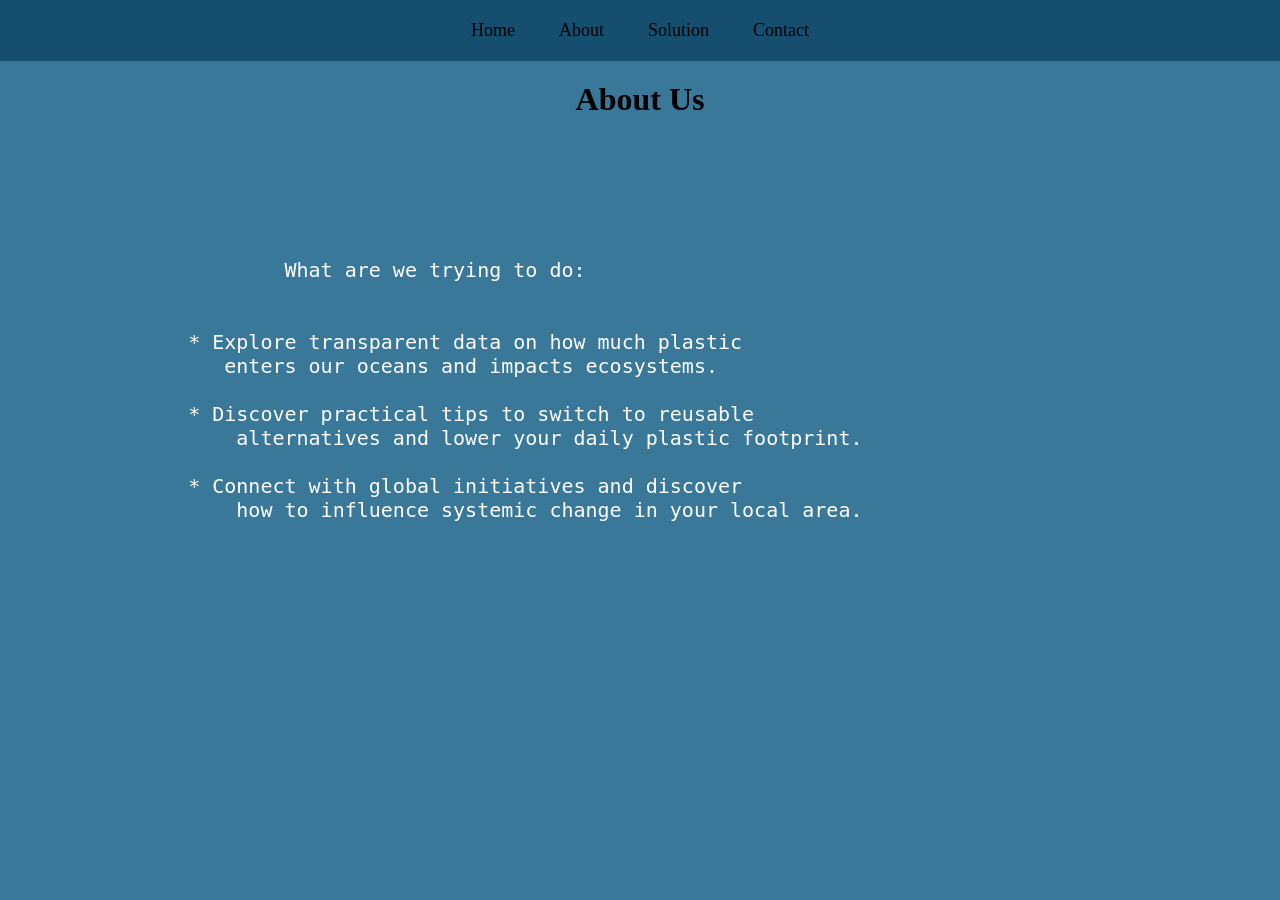
==== about.html @ 8f3c1df1 "adding..." ====
<!DOCTYPE html>
<html lang="en">
<head>
        <link href="stylesheet.css" rel="stylesheet">

    <meta charset="UTF-8">
    <title>About </title>
</head>
<body>



 <ul>
  <li><a href="index.html">Home</a></li>
  <li><a href="about.html">About</a></li>
  <li><a href="solution.html">Solution</a></li>
  <li><a href="contact.html">Contact</a></li>
</ul>

<h1> About Us</h1>



<pre>            What are we trying to do:


    * Explore transparent data on how much plastic
       enters our oceans and impacts ecosystems.

    * Discover practical tips to switch to reusable
        alternatives and lower your daily plastic footprint.

    * Connect with global initiatives and discover
        how to influence systemic change in your local area.


</pre>




</body>
</html>
---- stylesheet.css ----
h1{
color:black;
text-align: center

}

body {
 background-color :#397899;
  margin: 0;
  padding: 0;
}

h1, p {
    font-size: xx-large;
    font-family: "Times New Roman", Times, serif;
  margin: 20px;
}

ul {

  list-style-type: none;
  padding: 0;
    margin: 0;
  background-color: #154e6e;
  display: flex;
  justify-content: center;
}


ul li a {
    font-family:"Times New Roman", Times, serif;
    font-size: large;
    display: block;
    color: black;
    padding: 20px 22px;
    text-decoration: none;
}

ul li a:hover {
  background-color: #154e6e
}

p{
    color: white;
    font-family: monospace;
    font-size: x-large;
    text-align: center;
    margin: 40px

;
}
div {
  display: flex;
  justify-content: center;
}

img {
  width: 50%;
}
footer {
    font-family:"Times New Roman", Times, serif;
    position: fixed;
    left: 0;
    bottom: 0;
    width: 100%;
    background-color:#004e7a;
    color: black;
    text-align: center;


}
pre{
    color: white;
    font-family: monospace;
    font-size: x-large;
    text-align: left;
    margin: 140px
}
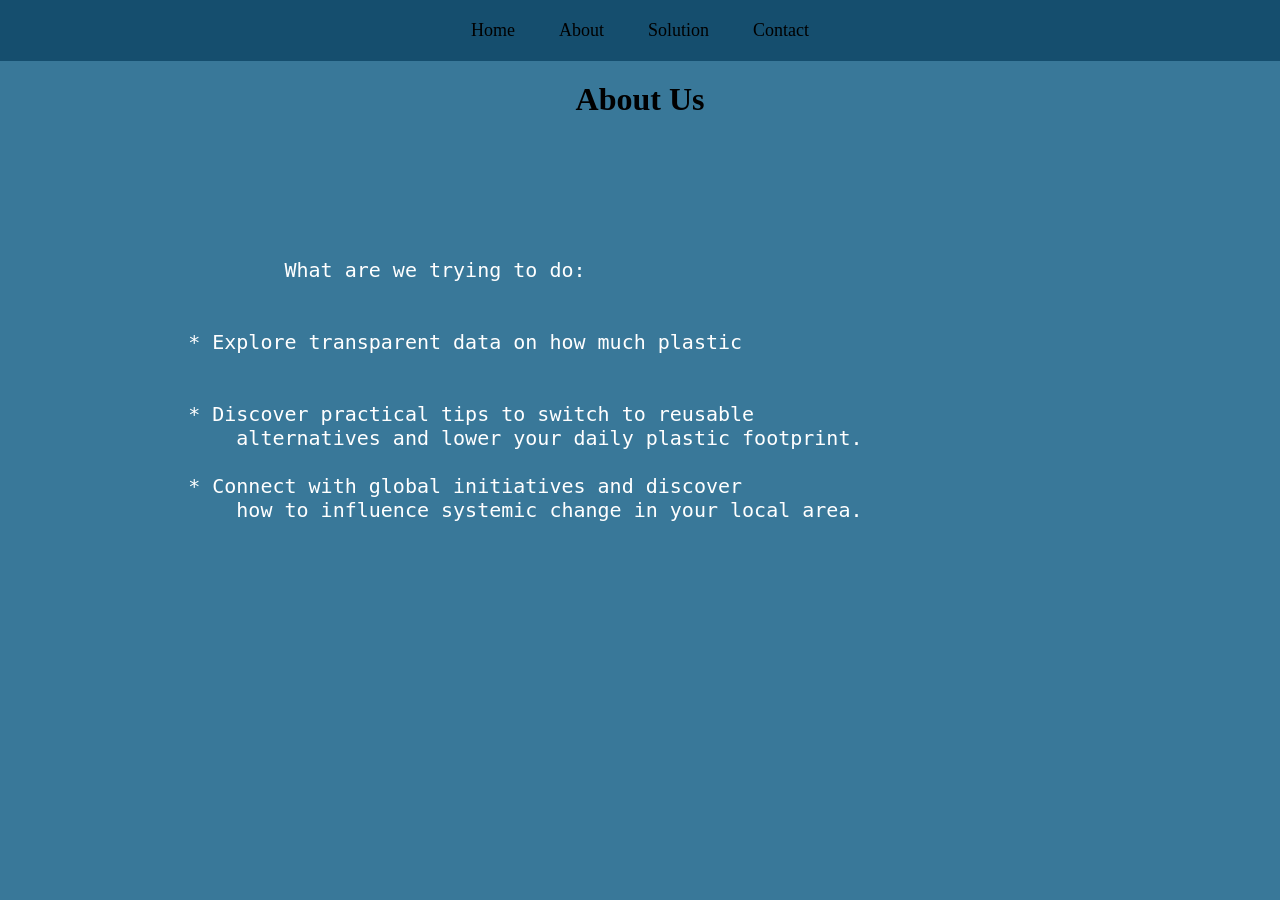
==== commit ea9c6eff: "adding..." ====
--- a/about.html
+++ b/about.html
@@ -25,7 +25,7 @@
 
 
     * Explore transparent data on how much plastic
-       enters our oceans and impacts ecosystems.
+
 
     * Discover practical tips to switch to reusable
         alternatives and lower your daily plastic footprint.
--- a/stylesheet.css
+++ b/stylesheet.css
@@ -54,9 +54,6 @@
   justify-content: center;
 }
 
-img {
-  width: 50%;
-}
 footer {
     font-family:"Times New Roman", Times, serif;
     position: fixed;
@@ -76,6 +73,24 @@
     text-align: left;
     margin: 140px
 }
+.responsive {
+    width: 30%;
+    height: 50%;
+}
+.fa {
+  padding: 20px;
+  font-size: 30px;
+  width: 30px;
+  text-align: center;
+  text-decoration: none;
+  border-radius: 50%;
+}
 
 
 
+img{
+
+    width: 2%;
+    height: 4%;
+    text-align: right;
+}
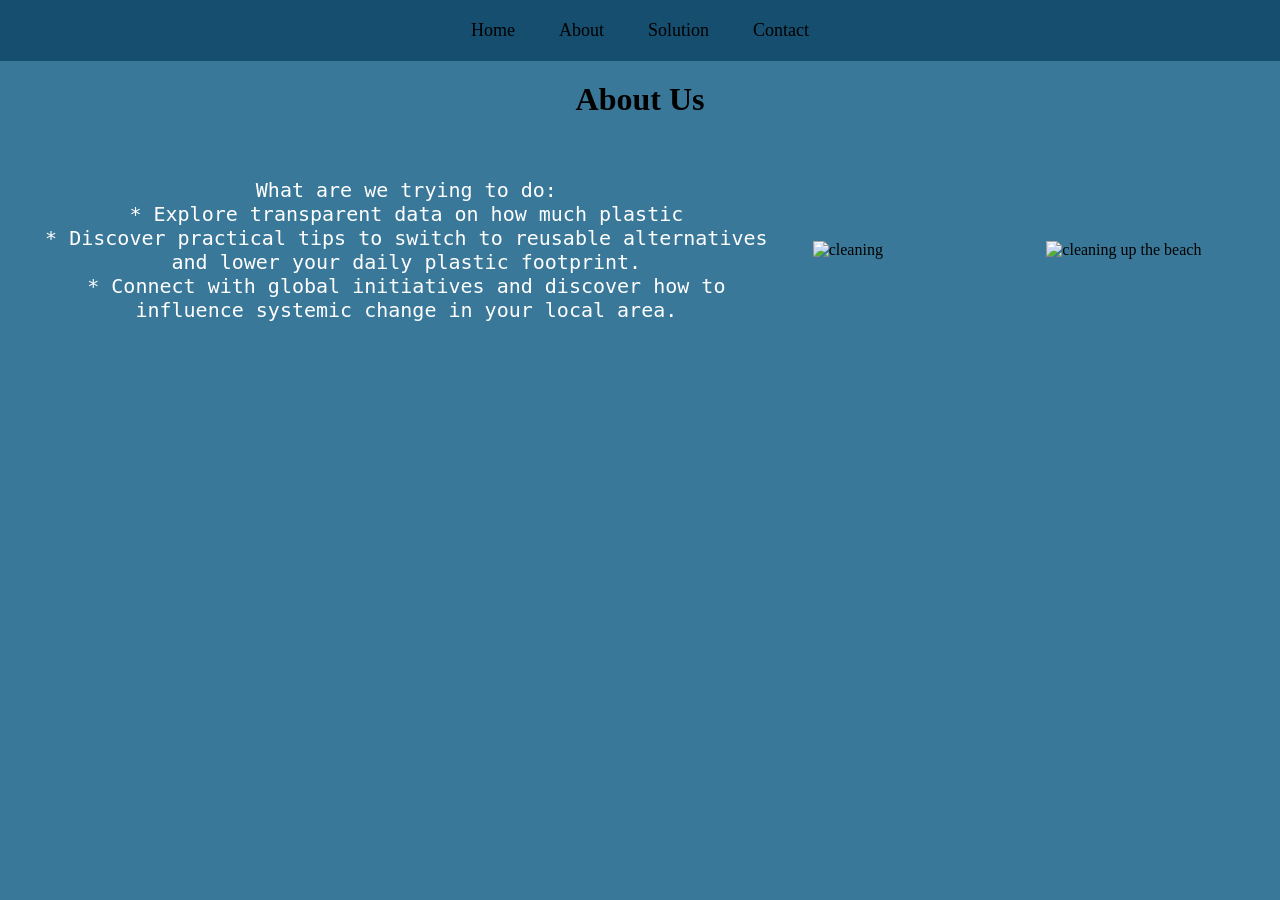
==== commit 80ac6c4f: "adding..." ====
--- a/about.html
+++ b/about.html
@@ -20,21 +20,24 @@
 <h1> About Us</h1>
 
 
-
-<pre>            What are we trying to do:
+<div style="display: flex; align-items: center;">
+  <p>       What are we trying to do:<br>
 
 
-    * Explore transparent data on how much plastic
+    * Explore transparent data on how much plastic<br>
 
 
     * Discover practical tips to switch to reusable
-        alternatives and lower your daily plastic footprint.
+        alternatives and lower your daily plastic footprint.<br>
 
     * Connect with global initiatives and discover
-        how to influence systemic change in your local area.
+        how to influence systemic change in your local area.</p>
+
+  <img src="images/people.jpg" alt="cleaning" style="width: 30%;height: 40%">
+    <img src="images/cleaning.jpg" alt="cleaning up the beach" style="width: 30%;height: 40%">
+</div>
 
 
-</pre>
 
 
 
--- a/stylesheet.css
+++ b/stylesheet.css
@@ -66,13 +66,7 @@
 
 
 }
-pre{
-    color: white;
-    font-family: monospace;
-    font-size: x-large;
-    text-align: left;
-    margin: 140px
-}
+
 .responsive {
     width: 30%;
     height: 50%;
@@ -88,9 +82,12 @@
 
 
 
-img{
+img {
+  float: right;
+}
 
-    width: 2%;
-    height: 4%;
-    text-align: right;
-}
+.container {
+  display: flex;
+  flex-direction: column
+
+}
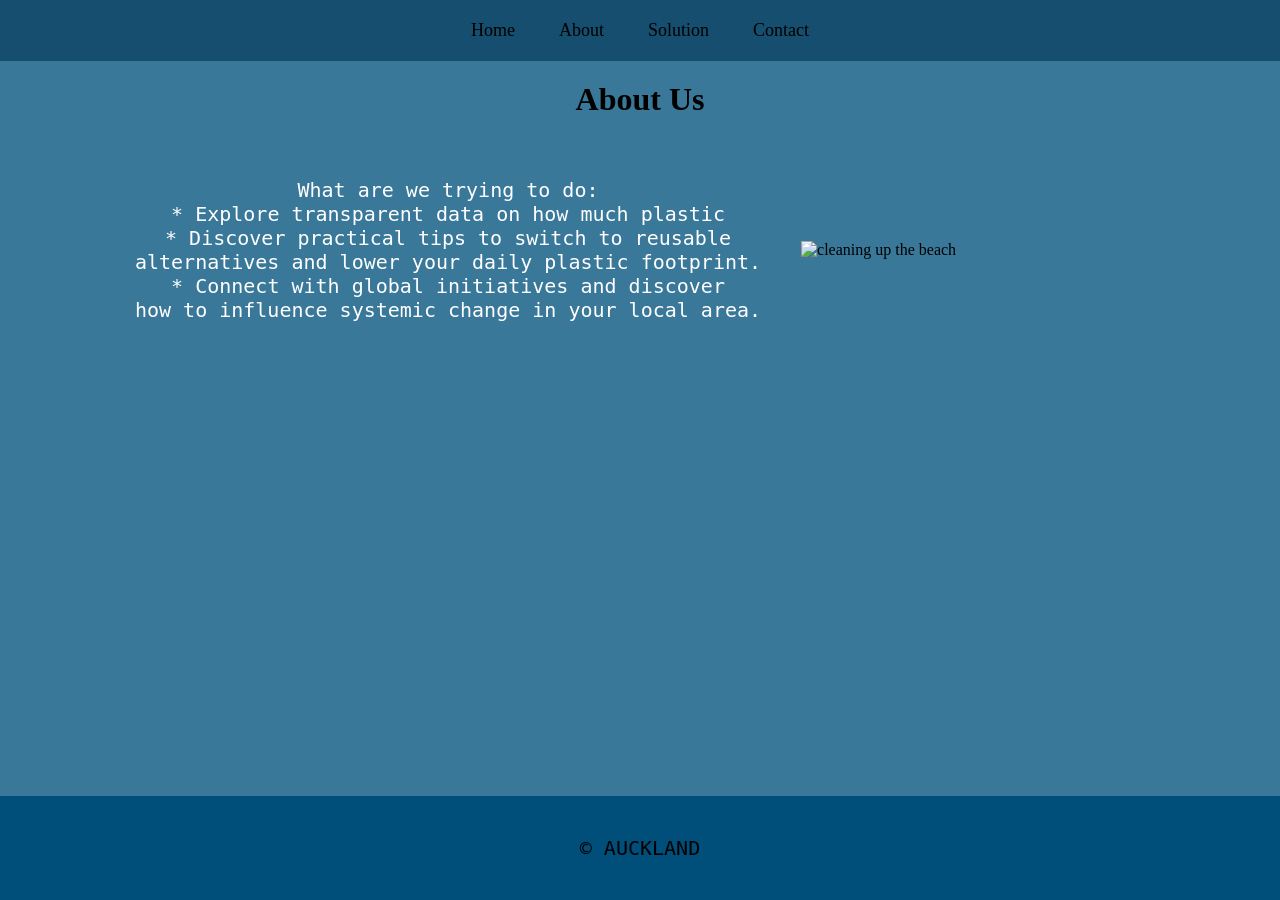
==== commit 3cad349e: "adding..." ====
--- a/about.html
+++ b/about.html
@@ -27,18 +27,21 @@
     * Explore transparent data on how much plastic<br>
 
 
-    * Discover practical tips to switch to reusable
+    * Discover practical tips to switch to reusable<br>
         alternatives and lower your daily plastic footprint.<br>
 
-    * Connect with global initiatives and discover
-        how to influence systemic change in your local area.</p>
+    * Connect with global initiatives and discover<br>
+        how to influence systemic change in your local area.
+  </p>
 
-  <img src="images/people.jpg" alt="cleaning" style="width: 30%;height: 40%">
     <img src="images/cleaning.jpg" alt="cleaning up the beach" style="width: 30%;height: 40%">
 </div>
 
 
+<footer>
+ <p style="color:black;">© AUCKLAND
 
+</footer>
 
 
 
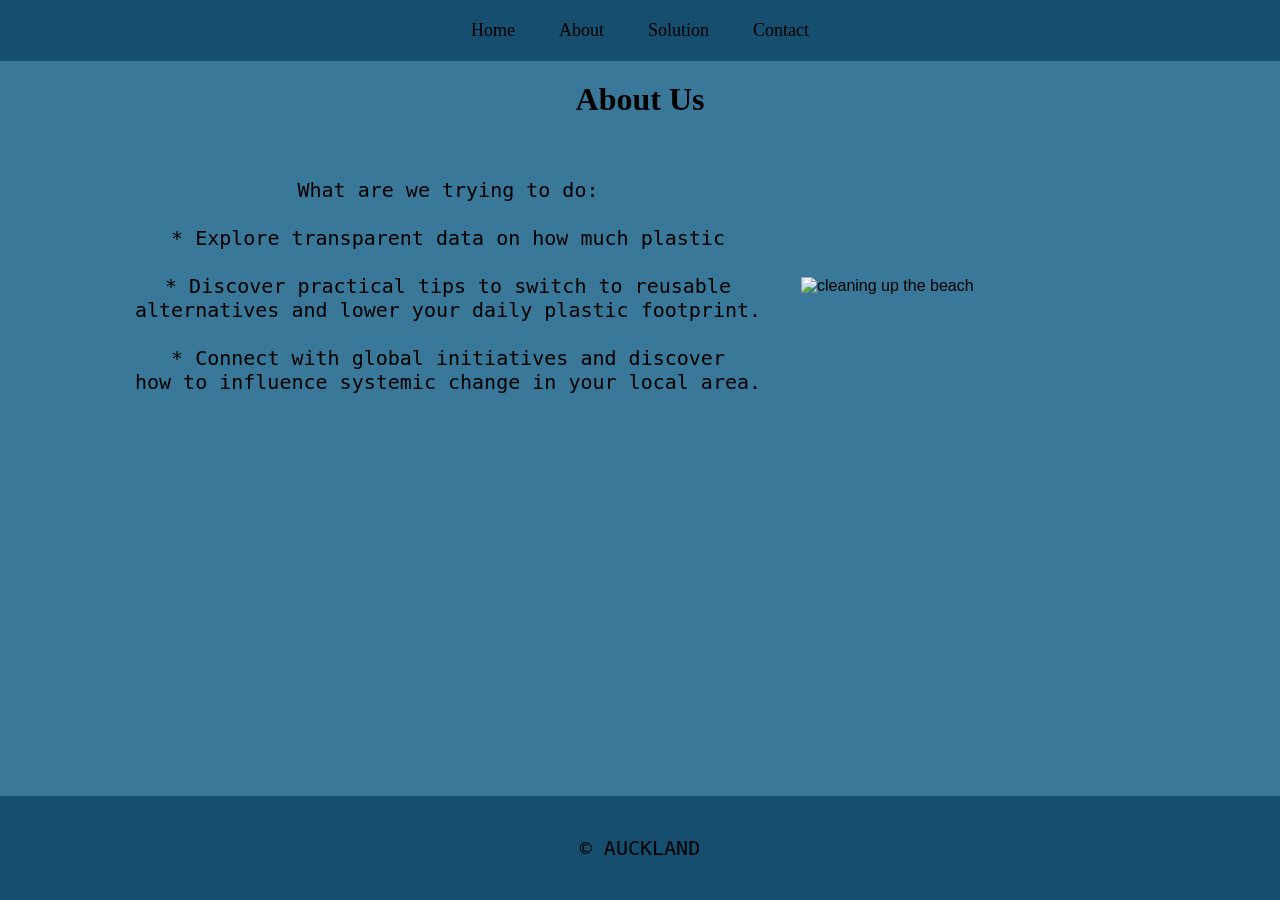
==== commit 9fbfe95c: "adding..." ====
--- a/about.html
+++ b/about.html
@@ -23,12 +23,16 @@
 <div style="display: flex; align-items: center;">
   <p>       What are we trying to do:<br>
 
+      <br>
 
     * Explore transparent data on how much plastic<br>
 
+      <br>
 
     * Discover practical tips to switch to reusable<br>
         alternatives and lower your daily plastic footprint.<br>
+
+      <br> 
 
     * Connect with global initiatives and discover<br>
         how to influence systemic change in your local area.
--- a/stylesheet.css
+++ b/stylesheet.css
@@ -16,6 +16,14 @@
   margin: 20px;
 }
 
+h3{
+
+    text-align: center;
+    color: black;
+    font-family:  "Times New Roman", Times, serif;
+
+
+}
 ul {
 
   list-style-type: none;
@@ -41,7 +49,7 @@
 }
 
 p{
-    color: white;
+    color: black;
     font-family: monospace;
     font-size: x-large;
     text-align: center;
@@ -60,7 +68,7 @@
     left: 0;
     bottom: 0;
     width: 100%;
-    background-color:#004e7a;
+    background-color:#154e6e;
     color: black;
     text-align: center;
 
@@ -71,23 +79,55 @@
     width: 30%;
     height: 50%;
 }
-.fa {
-  padding: 20px;
-  font-size: 30px;
-  width: 30px;
-  text-align: center;
-  text-decoration: none;
-  border-radius: 50%;
-}
+
+
 
 
 
 img {
   float: right;
+
 }
 
 .container {
   display: flex;
   flex-direction: column
 
+}
+
+body {font-family: Arial, Helvetica, sans-serif;}
+* {box-sizing: border-box;}
+
+
+input[type=text], select, textarea {
+  width: 100%;
+  padding: 12px;
+  border: 2px solid black;
+  border-radius: 4px;
+  box-sizing: border-box;
+  margin-top: 6px;
+  margin-bottom: 16px;
+  resize: vertical;
+    background-color: #397899;
+
+}
+
+input[type=submit] {
+  background-color: #154e6e;
+  color: white;
+  padding: 12px 20px;
+  border: none;
+  border-radius: 4px;
+  cursor: pointer;
+}
+
+input[type=submit]:hover {
+  background-color: #45a049;
+}
+
+.container {
+  border-radius: 5px;
+  background-color: #397899;
+  padding: 20px;
+
 }
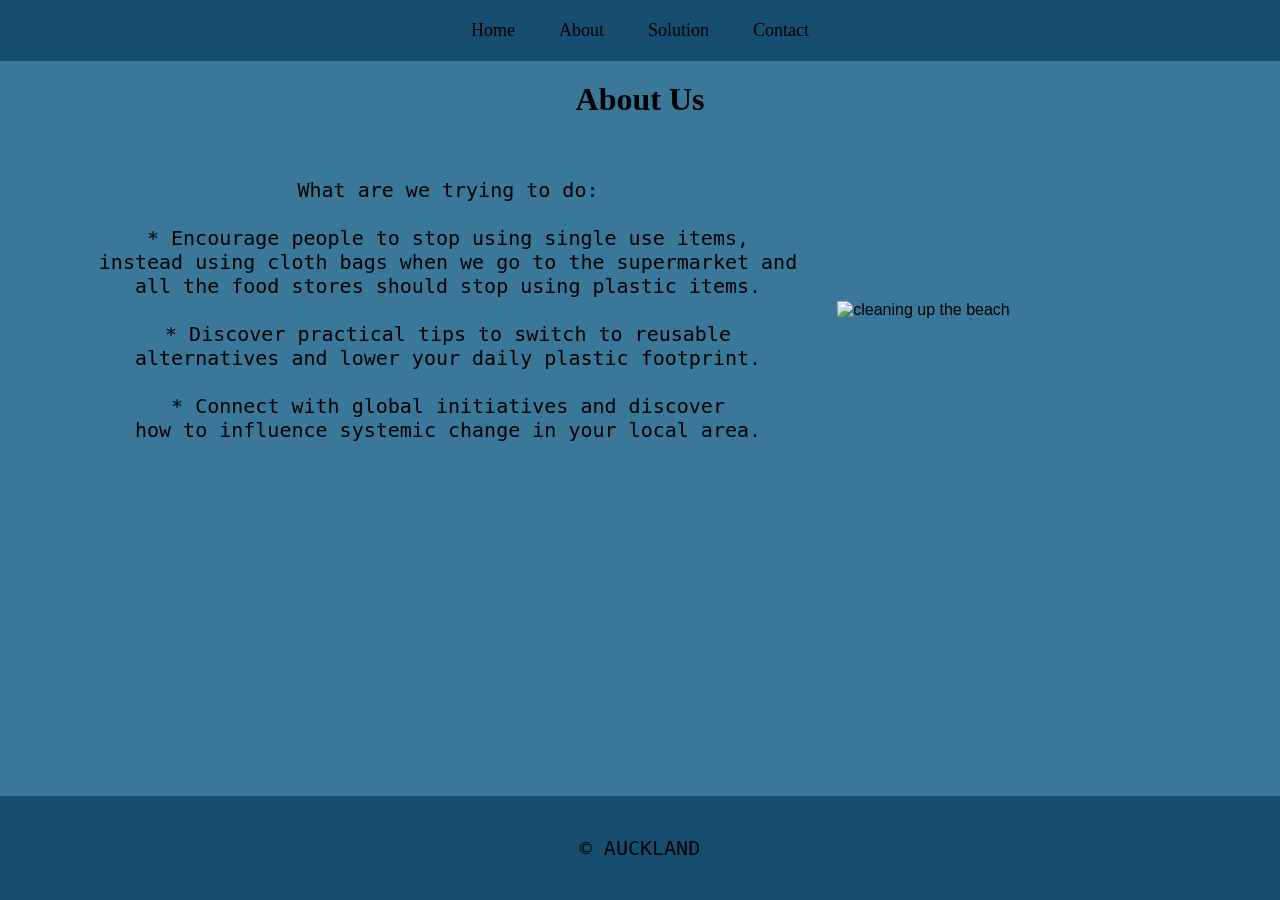
==== commit 57cfd590: "adding..." ====
--- a/about.html
+++ b/about.html
@@ -25,7 +25,9 @@
 
       <br>
 
-    * Explore transparent data on how much plastic<br>
+    * Encourage people to stop using single use items,<br>
+      instead using cloth bags when we go to the supermarket and<br>
+      all the food stores should stop using plastic items.<br>
 
       <br>
 
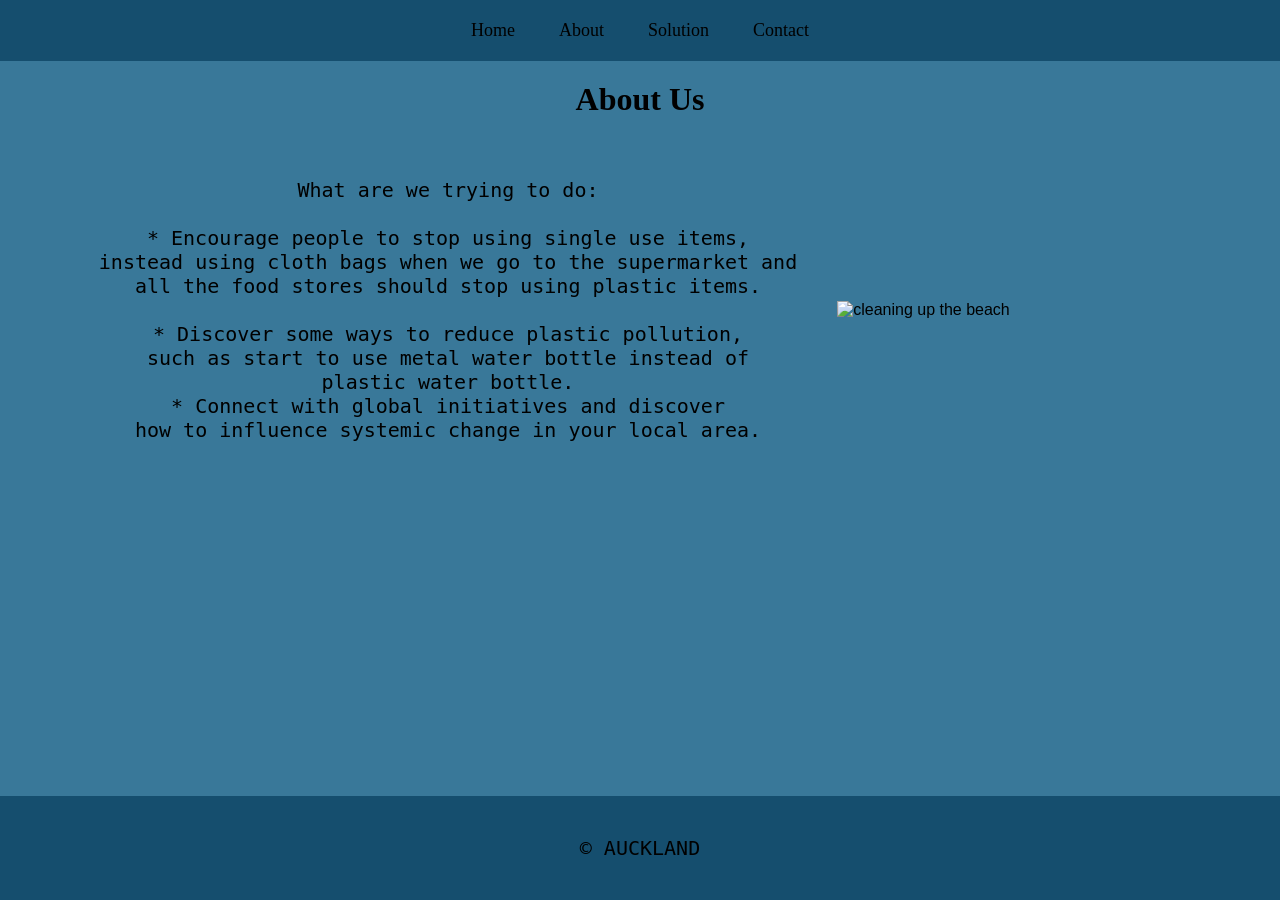
==== commit 437aac61: "adding..." ====
--- a/about.html
+++ b/about.html
@@ -31,10 +31,11 @@
 
       <br>
 
-    * Discover practical tips to switch to reusable<br>
-        alternatives and lower your daily plastic footprint.<br>
+    * Discover some ways to reduce plastic pollution,<br>
+      such as start to use metal water bottle instead of<br>
+      plastic water bottle.
 
-      <br> 
+      <br>
 
     * Connect with global initiatives and discover<br>
         how to influence systemic change in your local area.
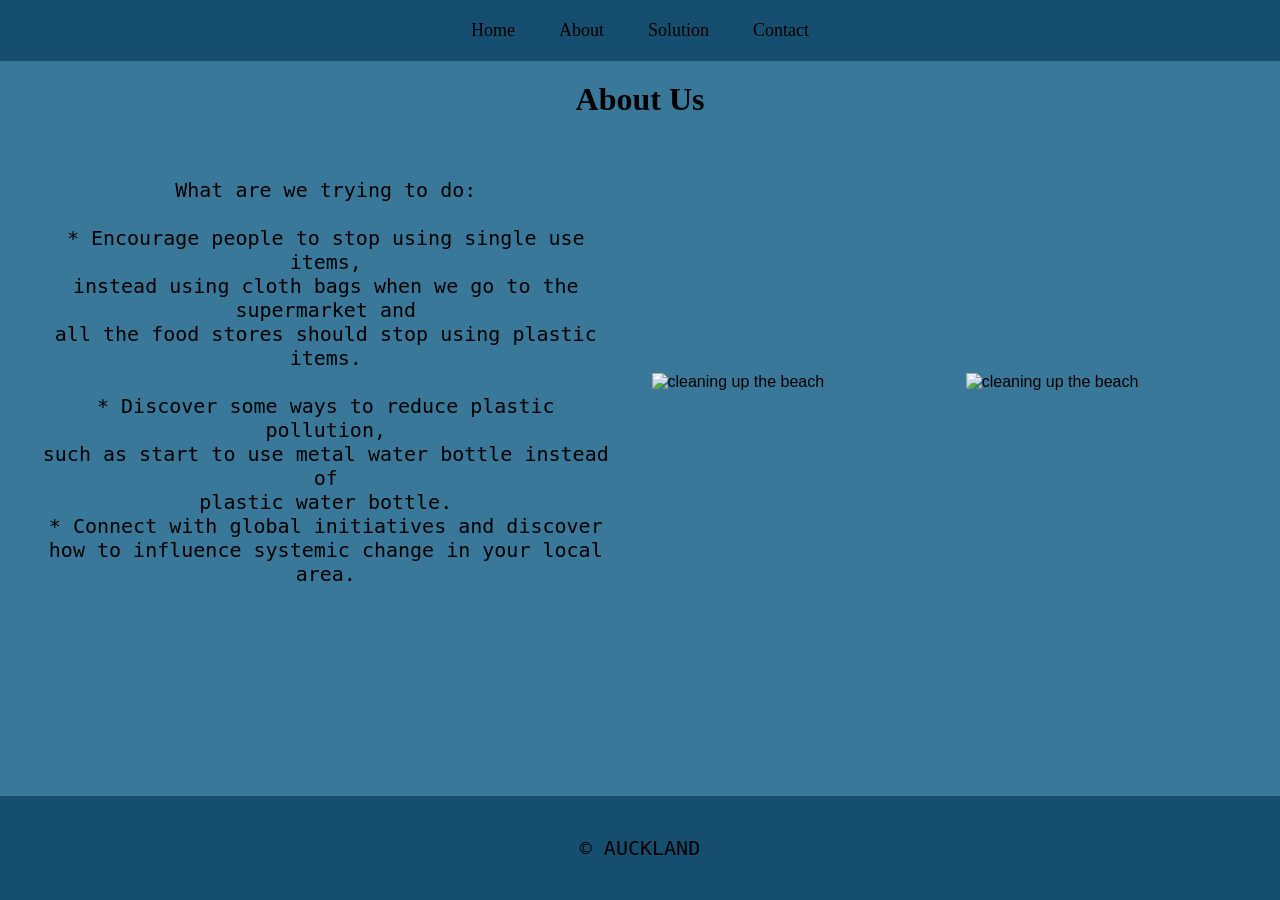
==== commit eb49d162: "adding..." ====
--- a/about.html
+++ b/about.html
@@ -42,6 +42,8 @@
   </p>
 
     <img src="images/cleaning.jpg" alt="cleaning up the beach" style="width: 30%;height: 40%">
+
+    <img src="images/people.jpg" alt="cleaning up the beach" style="width: 30%;height: 40%">
 </div>
 
 
--- a/stylesheet.css
+++ b/stylesheet.css
@@ -129,5 +129,4 @@
   border-radius: 5px;
   background-color: #397899;
   padding: 20px;
-
 }
